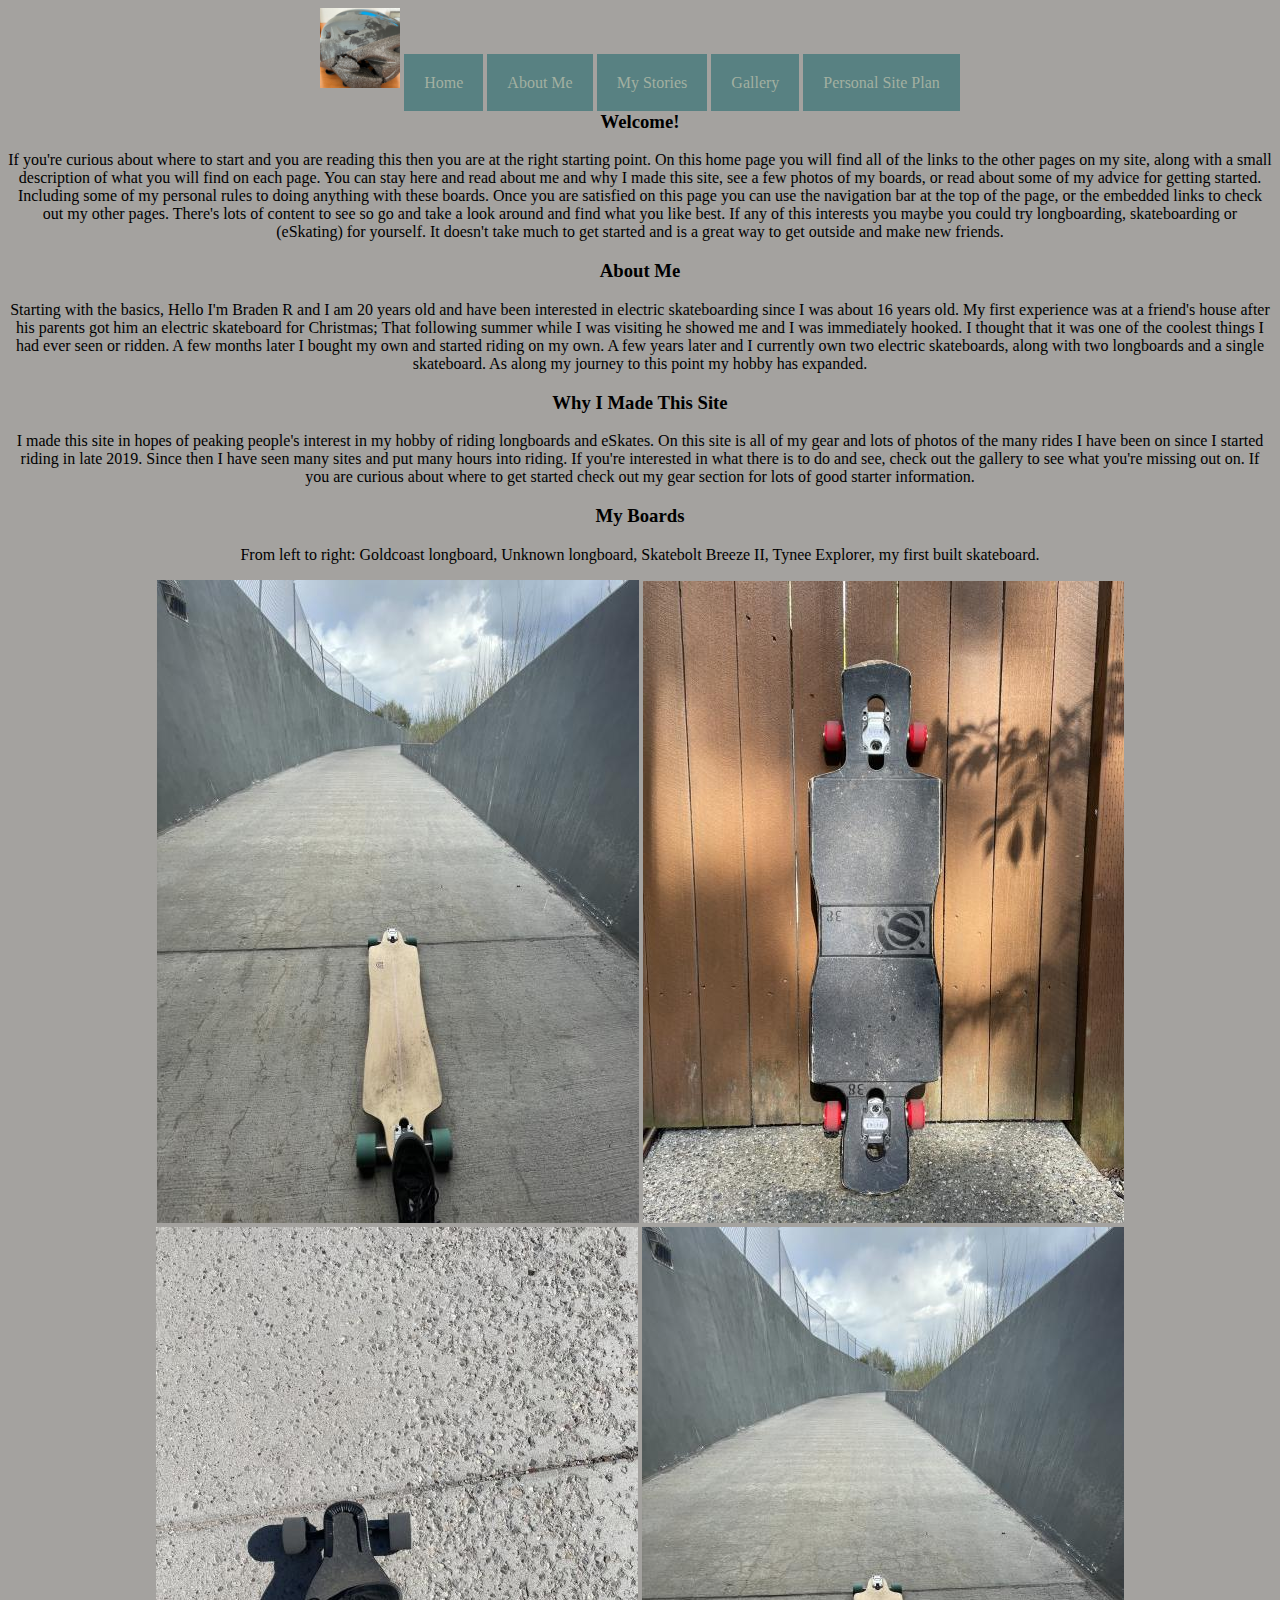
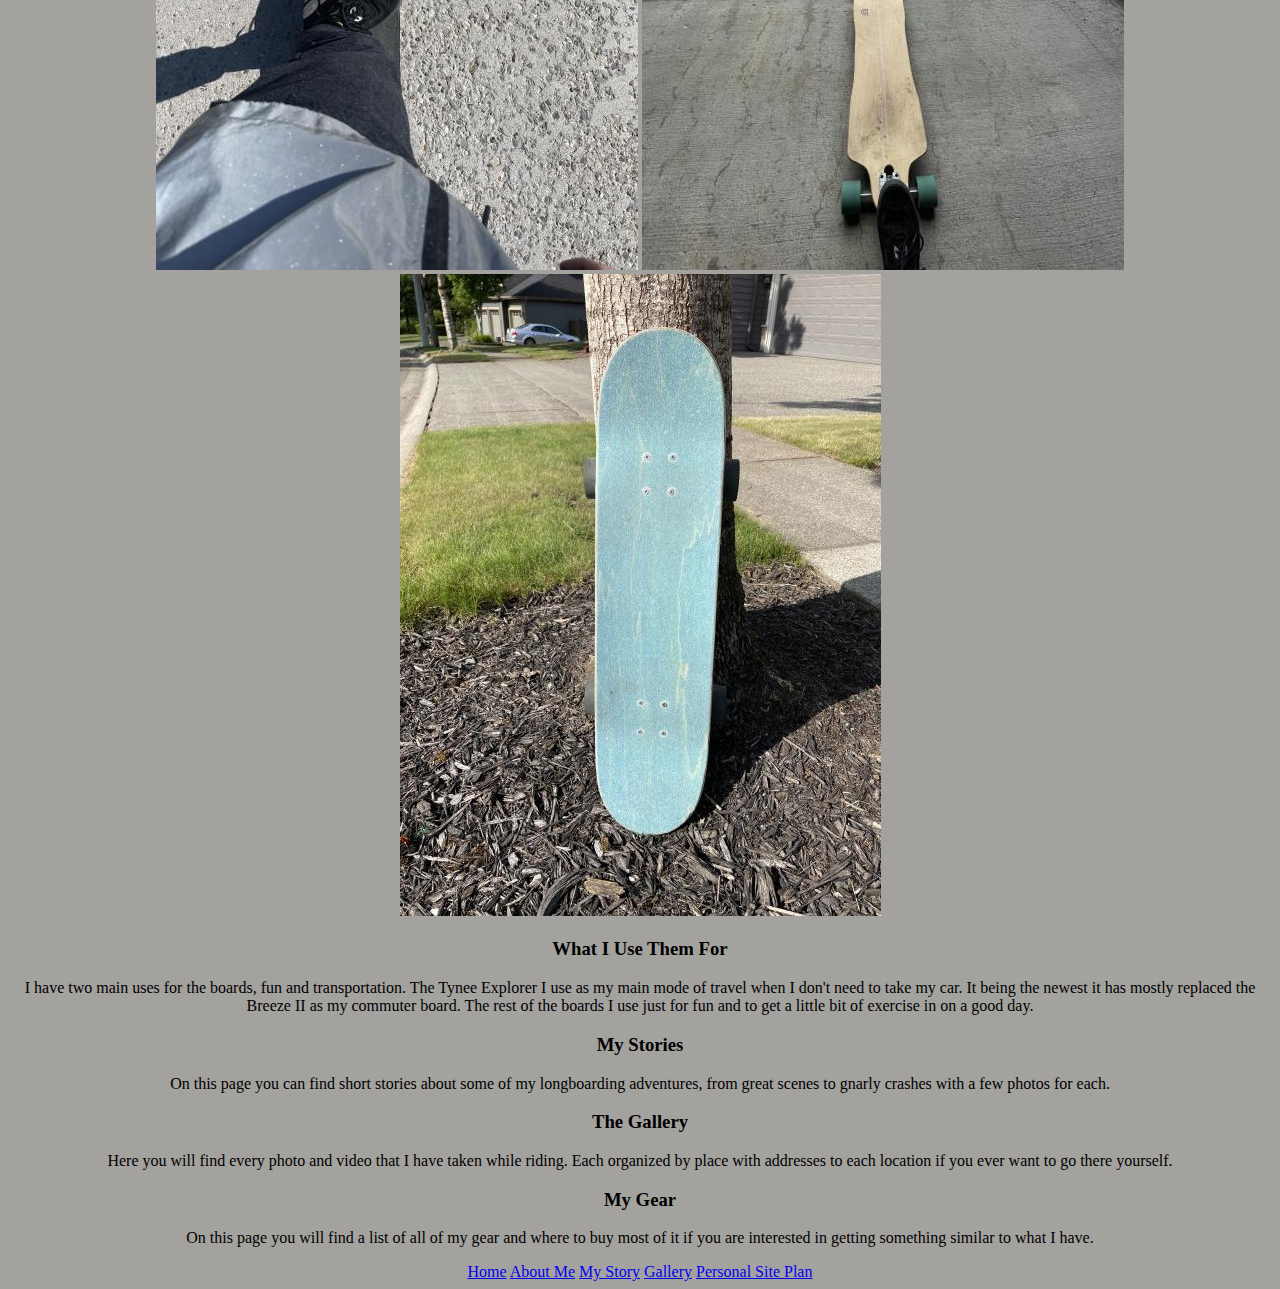
==== index.html @ 5a55450f "stuff" ====
<!DOCTYPE html>
<html lang="en">
<head>
    <meta charset="UTF-8">
    <meta http-equiv="X-UA-Compatible" content="IE=edge">
    <meta name="viewport" content="width=device-width, initial-scale=1.0">
    <title>Longboarding Adventures</title>
    <link type="text/css" rel="stylesheet" href="Styles/style.css">
</head>
<header>
    <nav> <!--Nav Bar at top of screen-->
        <img class="logo_img" src="images/helmetlogo.jpg" href="index.html">
        <a href="index.html" alt="Home">Home</a>
        <a href="aboutme.html" alt="About me">About Me</a>
        <a href="mystory.html" alt="My Story">My Stories</a>
        <a href="gallery.html" alt="Gallery">Gallery</a>
        <a href="personalsiteplan.html" alt="Personal Site Plan">Personal Site Plan</a>
    </nav>
</header>
<body> <!--body page with intro text and links to other main parts of the site-->
    <h3>Welcome!</h3>
    <p>If you're curious about where to start and you are reading this then you are at the right starting point. On this home page you will find all of the links to the other pages on my site, along with a small description of what you will find on each page. You can stay here and read about me and why I made this site, see a few photos of my boards, or read about some of my advice for getting started. Including some of my personal rules to doing anything with these boards. Once you are satisfied on this page you can use the navigation bar at the top of the page, or the embedded links to check out my other pages. There's lots of content to see so go and take a look around and find what you like best. If any of this interests you maybe you could try longboarding, skateboarding or (eSkating) for yourself. It doesn't take much to get started and is a great way to get outside and make new friends.</p>
    <h3>About Me</h3>
    <p>Starting with the basics, Hello I'm Braden R and I am 20 years old and have been interested in electric skateboarding since I was about 16 years old. My first experience was at a friend's house after his parents got him an electric skateboard for Christmas; That following summer while I was visiting he showed me and I was immediately hooked. I thought that it was one of the coolest things I had ever seen or ridden. A few months later I bought my own and started riding on my own. A few years later and I currently own two electric skateboards, along with two longboards and a single skateboard. As along my journey to this point my hobby has expanded.</p>
    <h3>Why I Made This Site</h3>
    <p>I made this site in hopes of peaking people's interest in my hobby of riding longboards and eSkates. On this site is all of my gear and lots of photos of the many rides I have been on since I started riding in late 2019. Since then I have seen many sites and put many hours into riding. If you're interested in what there is to do and see, check out the gallery to see what you're missing out on. If you are curious about where to get started check out my gear section for lots of good starter information.</p>
    <h3>My Boards</h3>
    <p>From left to right: Goldcoast longboard, Unknown longboard, Skatebolt Breeze II, Tynee Explorer, my first built skateboard.</p>
    <div id="board_imgs">
        <img class="board_img" src="images/goldcoast1.jpg" alt="Goldcoast longboard">
        <img class="board_img" src="images/blackboard1.jpg" alt="Black longboard">
        <img class="board_img" src="images/skatebolt1.jpg" alt="Skatebolt Breeze II">
        <img class="board_img" src="images/goldcoast1.jpg" alt="Tynee Explorer">
        <img class="board_img" src="images/blueboard1.jpg" alt="Blue longboard">

    </div>
    <h3>What I Use Them For</h3>
    <p>I have two main uses for the boards, fun and transportation. The Tynee Explorer I use as my main mode of travel when I don't need to take my car. It being the newest it has mostly replaced the Breeze II as my commuter board. The rest of the boards I use just for fun and to get a little bit of exercise in on a good day.</p>
    <h3 href="mystory.html">My Stories</h3>
    <p>On this page you can find short stories about some of my longboarding adventures, from great scenes to gnarly crashes with a few photos for each.</p>
    <h3><a href="gallery.html"></a>The Gallery</h3>
    <p>Here you will find every photo and video that I have taken while riding. Each organized by place with addresses to each location if you ever want to go there yourself.</p>
    <h3>My Gear</h3>
    <p>On this page you will find a list of all of my gear and where to buy most of it if you are interested in getting something similar to what I have.</p>
</body>
<footer>
    <nav> <!--Nav Bar at bottom of screen-->
        <a href="index.html" alt="Home">Home</a>
        <a href="aboutme.html" alt="About me">About Me</a>
        <a href="mystory.html" alt="My Story">My Story</a>
        <a href="gallery.html" alt="Gallery">Gallery</a>
        <a href="personalsiteplan.html" alt="Personal Site Plan">Personal Site Plan</a>
    </nav>
</footer>
</html>
---- Styles/style.css ----
* {
    text-align: center;
}
img.logo_img {
    max-width: 80px;
}
header a {
    display: flexbox;
    justify-content: space-evenly;
    padding: 20px;
    background-color: #588182;
    color: #A2B0A1;
    text-decoration: none;
    margin: 0 auto;
    min-width: 100px;
}
header a:hover {
    background-color: #A2B0A1;
    color: #588182;
}

body {
    background-color: #A4A29F;
}
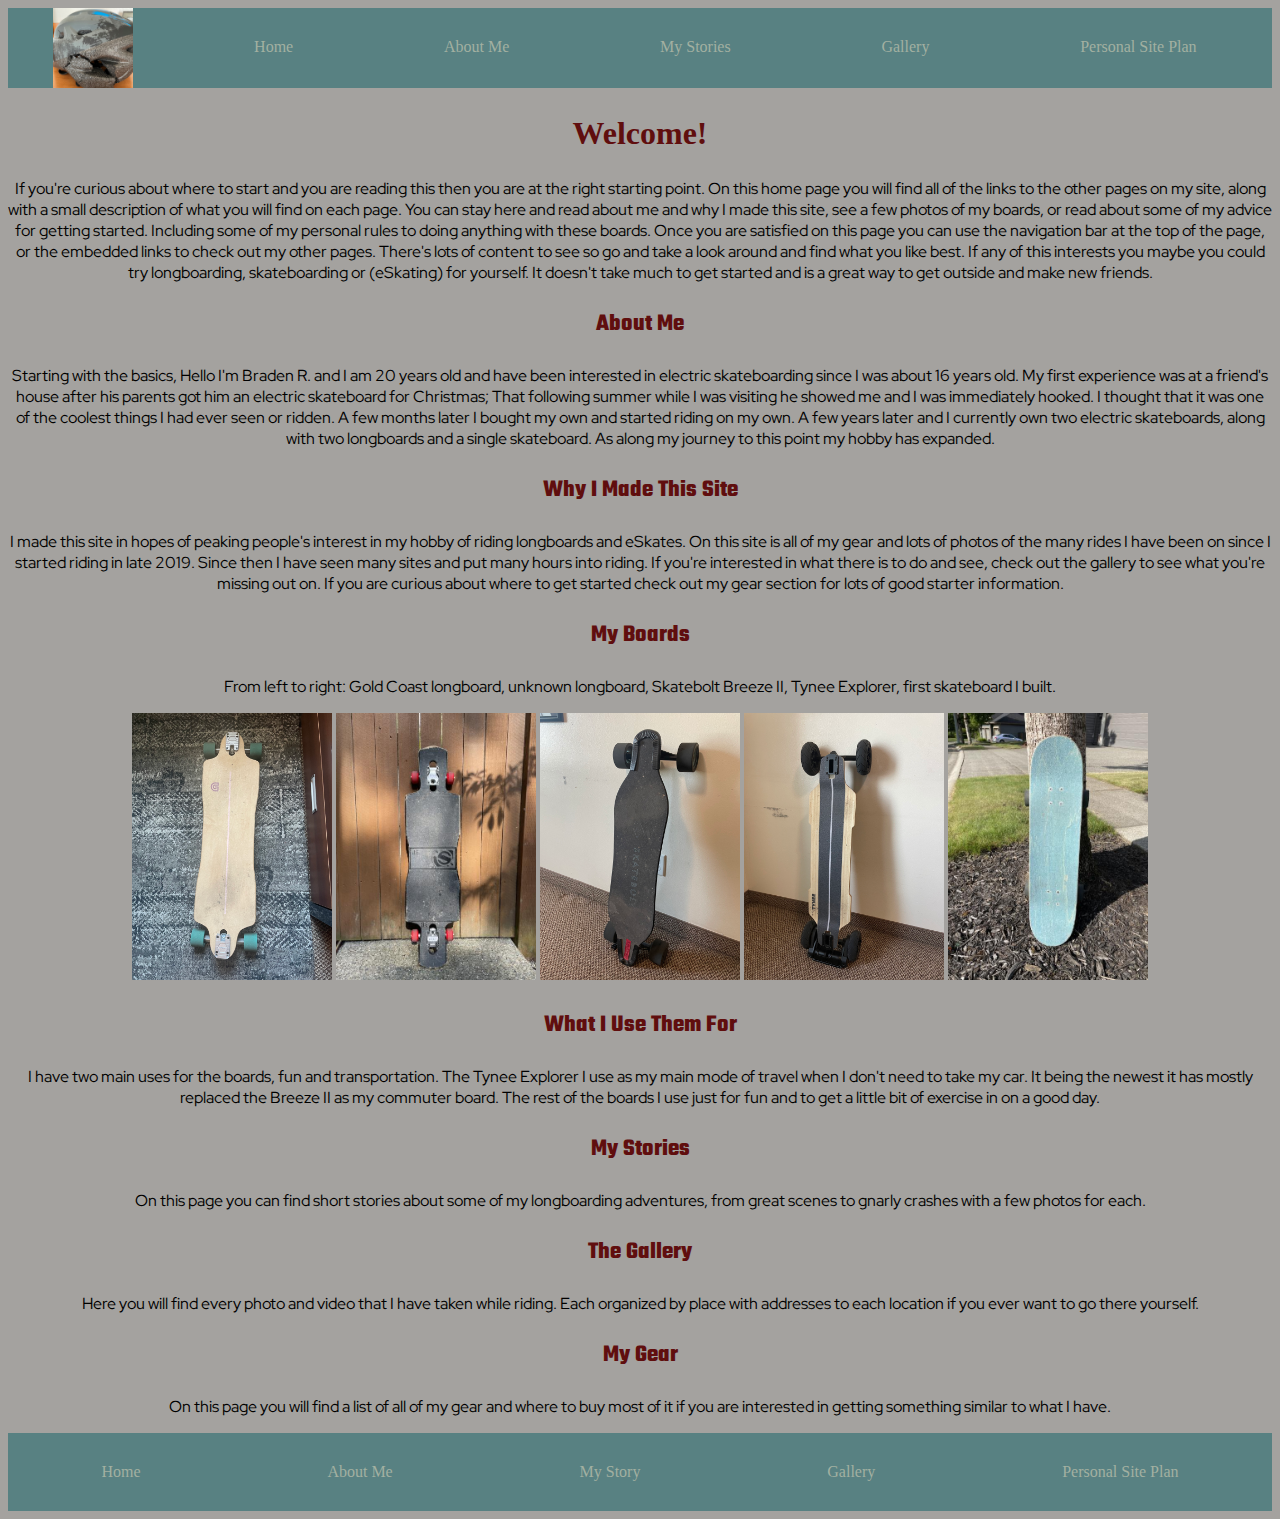
==== commit 75b688da: "stuff" ====
--- a/index.html
+++ b/index.html
@@ -18,21 +18,20 @@
     </nav>
 </header>
 <body> <!--body page with intro text and links to other main parts of the site-->
-    <h3>Welcome!</h3>
+    <h2>Welcome!</h2>
     <p>If you're curious about where to start and you are reading this then you are at the right starting point. On this home page you will find all of the links to the other pages on my site, along with a small description of what you will find on each page. You can stay here and read about me and why I made this site, see a few photos of my boards, or read about some of my advice for getting started. Including some of my personal rules to doing anything with these boards. Once you are satisfied on this page you can use the navigation bar at the top of the page, or the embedded links to check out my other pages. There's lots of content to see so go and take a look around and find what you like best. If any of this interests you maybe you could try longboarding, skateboarding or (eSkating) for yourself. It doesn't take much to get started and is a great way to get outside and make new friends.</p>
     <h3>About Me</h3>
-    <p>Starting with the basics, Hello I'm Braden R and I am 20 years old and have been interested in electric skateboarding since I was about 16 years old. My first experience was at a friend's house after his parents got him an electric skateboard for Christmas; That following summer while I was visiting he showed me and I was immediately hooked. I thought that it was one of the coolest things I had ever seen or ridden. A few months later I bought my own and started riding on my own. A few years later and I currently own two electric skateboards, along with two longboards and a single skateboard. As along my journey to this point my hobby has expanded.</p>
+    <p>Starting with the basics, Hello I'm Braden R. and I am 20 years old and have been interested in electric skateboarding since I was about 16 years old. My first experience was at a friend's house after his parents got him an electric skateboard for Christmas; That following summer while I was visiting he showed me and I was immediately hooked. I thought that it was one of the coolest things I had ever seen or ridden. A few months later I bought my own and started riding on my own. A few years later and I currently own two electric skateboards, along with two longboards and a single skateboard. As along my journey to this point my hobby has expanded.</p>
     <h3>Why I Made This Site</h3>
     <p>I made this site in hopes of peaking people's interest in my hobby of riding longboards and eSkates. On this site is all of my gear and lots of photos of the many rides I have been on since I started riding in late 2019. Since then I have seen many sites and put many hours into riding. If you're interested in what there is to do and see, check out the gallery to see what you're missing out on. If you are curious about where to get started check out my gear section for lots of good starter information.</p>
     <h3>My Boards</h3>
-    <p>From left to right: Goldcoast longboard, Unknown longboard, Skatebolt Breeze II, Tynee Explorer, my first built skateboard.</p>
+    <p>From left to right: Gold Coast longboard, unknown longboard, Skatebolt Breeze II, Tynee Explorer, first skateboard I built.</p>
     <div id="board_imgs">
         <img class="board_img" src="images/goldcoast1.jpg" alt="Goldcoast longboard">
         <img class="board_img" src="images/blackboard1.jpg" alt="Black longboard">
         <img class="board_img" src="images/skatebolt1.jpg" alt="Skatebolt Breeze II">
-        <img class="board_img" src="images/goldcoast1.jpg" alt="Tynee Explorer">
+        <img class="board_img" src="images/tyneeexplorer1.jpg" alt="Tynee Explorer">
         <img class="board_img" src="images/blueboard1.jpg" alt="Blue longboard">
-
     </div>
     <h3>What I Use Them For</h3>
     <p>I have two main uses for the boards, fun and transportation. The Tynee Explorer I use as my main mode of travel when I don't need to take my car. It being the newest it has mostly replaced the Breeze II as my commuter board. The rest of the boards I use just for fun and to get a little bit of exercise in on a good day.</p>
--- a/Styles/style.css
+++ b/Styles/style.css
@@ -1,24 +1,48 @@
+  @import url('https://fonts.googleapis.com/css2?family=Teko:wght@600&display=swap');
+  @import url('https://fonts.googleapis.com/css2?family=Red+Hat+Display:wght@600&family=Teko:wght@600&display=swap');
+
 * {
     text-align: center;
 }
 img.logo_img {
-    max-width: 80px;
+    max-height: 80px;
 }
-header a {
-    display: flexbox;
-    justify-content: space-evenly;
-    padding: 20px;
+nav{
+    display: flex;
+    justify-content: space-around;
     background-color: #588182;
+ }
+ nav a {
+    text-decoration: none;
     color: #A2B0A1;
-    text-decoration: none;
-    margin: 0 auto;
-    min-width: 100px;
-}
-header a:hover {
+ }
+header a:hover, footer a:hover{
     background-color: #A2B0A1;
     color: #588182;
 }
 
+header a, footer a{
+padding: 30px;
+background-color: #588182;
+}
+
+h2 {
+    color: #600E0E;
+    font-size: 2em;;
+}
 body {
     background-color: #A4A29F;
+}
+
+body img.board_img {
+    max-width: 200px;
+}
+
+h3{
+    font-size: 1.5em;
+    color: #600E0E;
+    font-family: 'Teko', sans-serif;
+}
+p {
+    font-family: 'Red Hat Display', sans-serif;
 }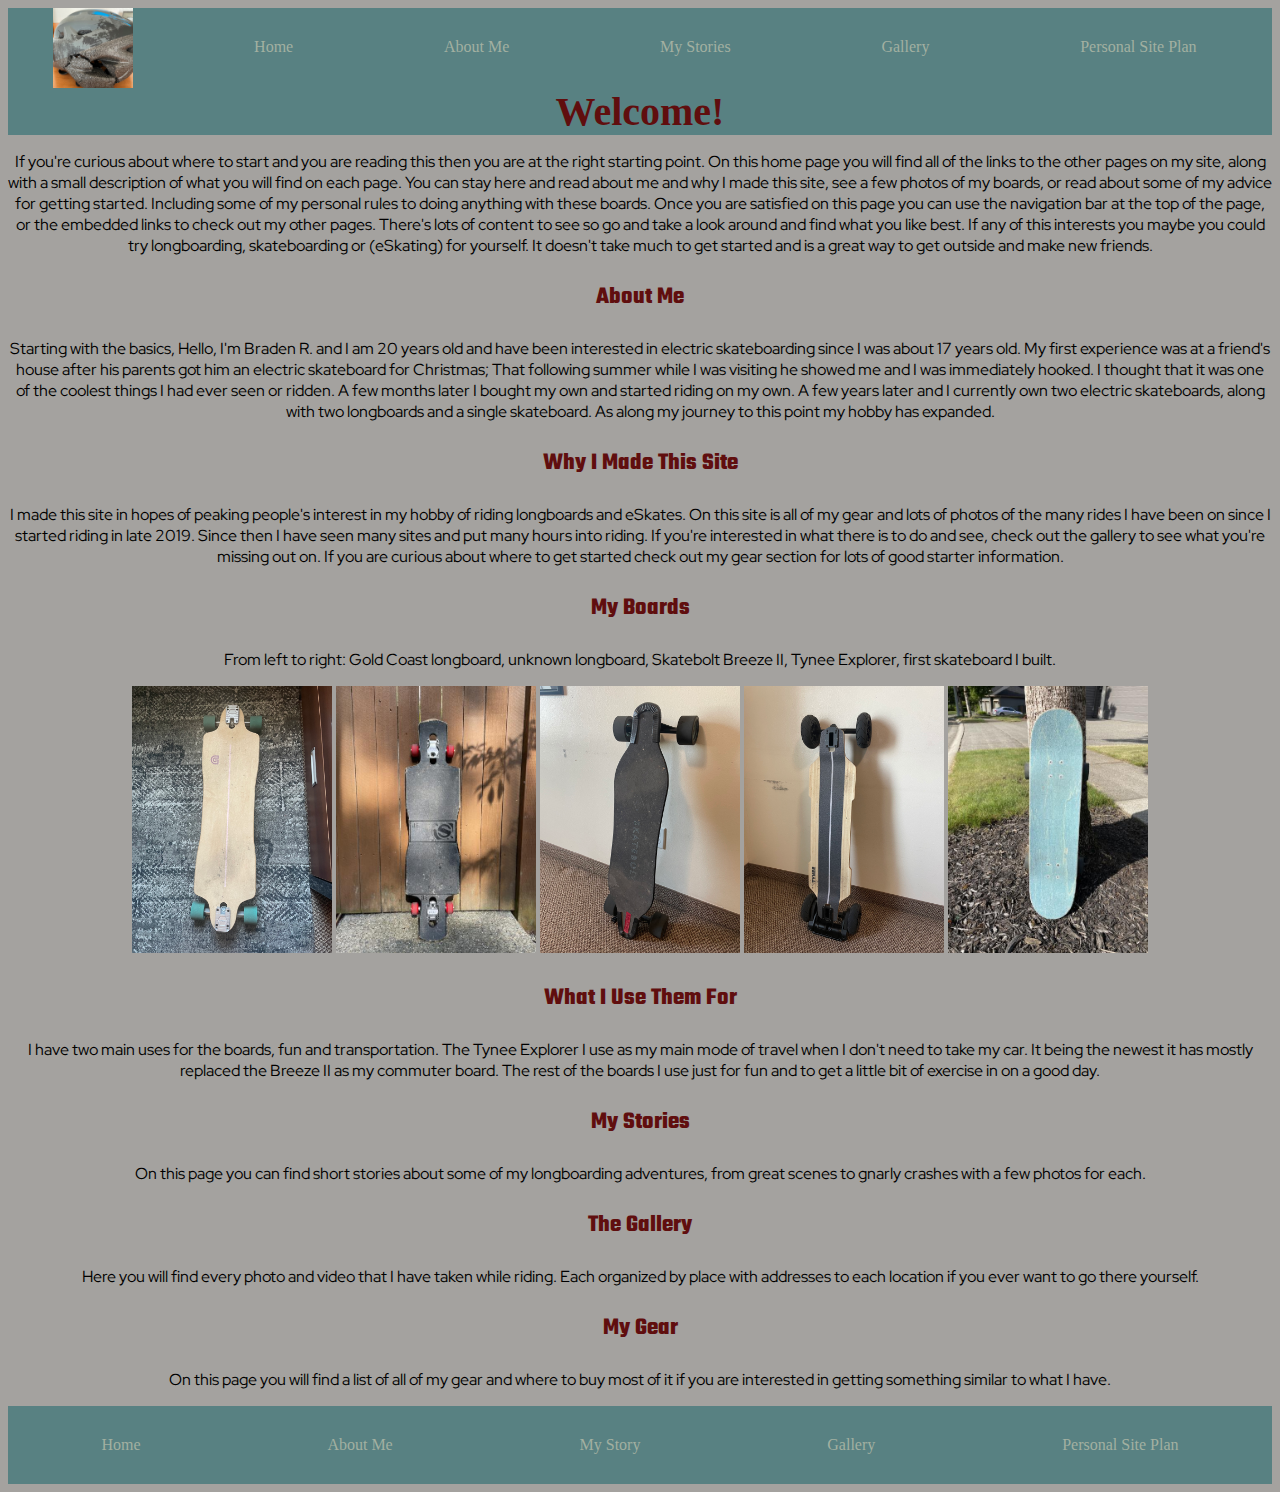
==== commit 27181228: "html" ====
--- a/index.html
+++ b/index.html
@@ -18,10 +18,10 @@
     </nav>
 </header>
 <body> <!--body page with intro text and links to other main parts of the site-->
-    <h2>Welcome!</h2>
+    <h1>Welcome!</h1>
     <p>If you're curious about where to start and you are reading this then you are at the right starting point. On this home page you will find all of the links to the other pages on my site, along with a small description of what you will find on each page. You can stay here and read about me and why I made this site, see a few photos of my boards, or read about some of my advice for getting started. Including some of my personal rules to doing anything with these boards. Once you are satisfied on this page you can use the navigation bar at the top of the page, or the embedded links to check out my other pages. There's lots of content to see so go and take a look around and find what you like best. If any of this interests you maybe you could try longboarding, skateboarding or (eSkating) for yourself. It doesn't take much to get started and is a great way to get outside and make new friends.</p>
     <h3>About Me</h3>
-    <p>Starting with the basics, Hello I'm Braden R. and I am 20 years old and have been interested in electric skateboarding since I was about 16 years old. My first experience was at a friend's house after his parents got him an electric skateboard for Christmas; That following summer while I was visiting he showed me and I was immediately hooked. I thought that it was one of the coolest things I had ever seen or ridden. A few months later I bought my own and started riding on my own. A few years later and I currently own two electric skateboards, along with two longboards and a single skateboard. As along my journey to this point my hobby has expanded.</p>
+    <p>Starting with the basics, Hello, I'm Braden R. and I am 20 years old and have been interested in electric skateboarding since I was about 17 years old. My first experience was at a friend's house after his parents got him an electric skateboard for Christmas; That following summer while I was visiting he showed me and I was immediately hooked. I thought that it was one of the coolest things I had ever seen or ridden. A few months later I bought my own and started riding on my own. A few years later and I currently own two electric skateboards, along with two longboards and a single skateboard. As along my journey to this point my hobby has expanded.</p>
     <h3>Why I Made This Site</h3>
     <p>I made this site in hopes of peaking people's interest in my hobby of riding longboards and eSkates. On this site is all of my gear and lots of photos of the many rides I have been on since I started riding in late 2019. Since then I have seen many sites and put many hours into riding. If you're interested in what there is to do and see, check out the gallery to see what you're missing out on. If you are curious about where to get started check out my gear section for lots of good starter information.</p>
     <h3>My Boards</h3>
--- a/Styles/style.css
+++ b/Styles/style.css
@@ -26,9 +26,11 @@
 background-color: #588182;
 }
 
-h2 {
+h1 {
     color: #600E0E;
-    font-size: 2em;;
+    background-color: #588182;
+    font-size: 2.5em;
+    margin: 0 auto;
 }
 body {
     background-color: #A4A29F;
@@ -45,4 +47,10 @@
 }
 p {
     font-family: 'Red Hat Display', sans-serif;
+}
+
+
+
+div#snoho_trail img, div#if_greenbelt img{
+    max-width: 750px;
 }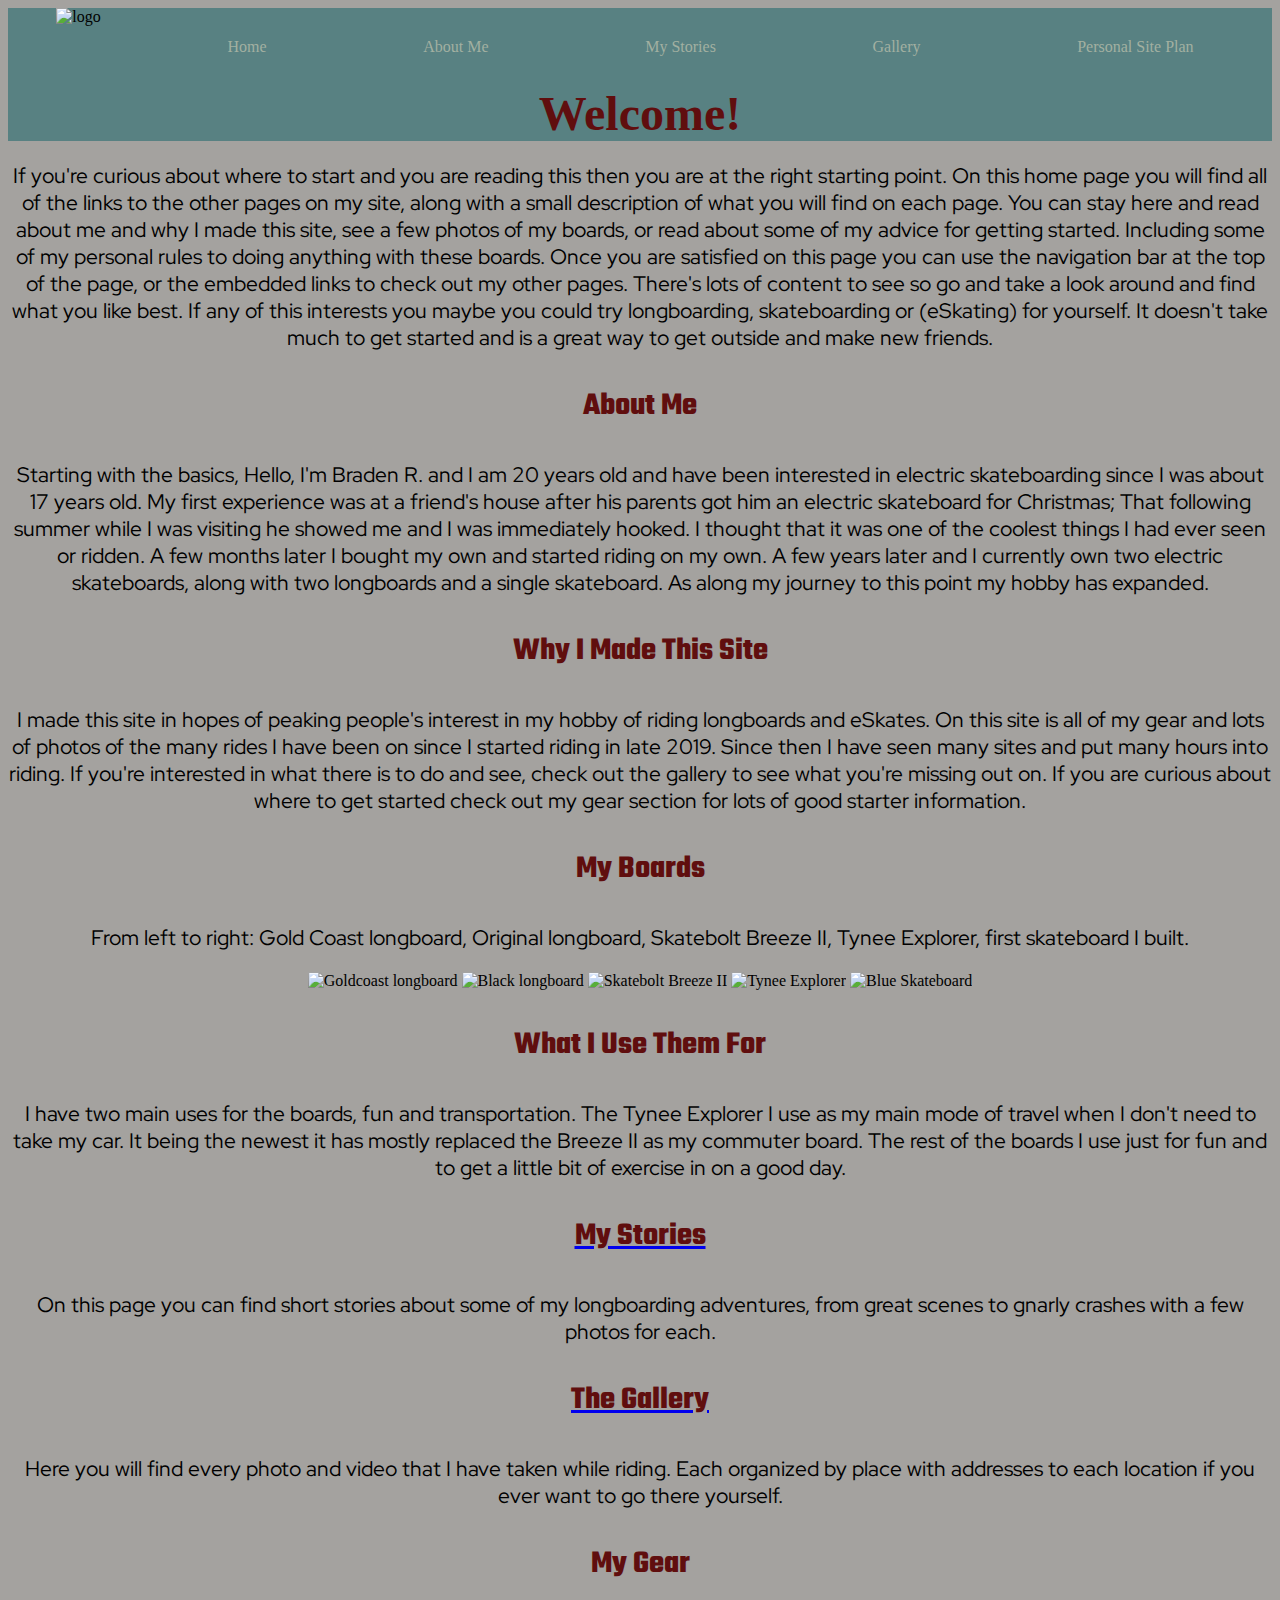
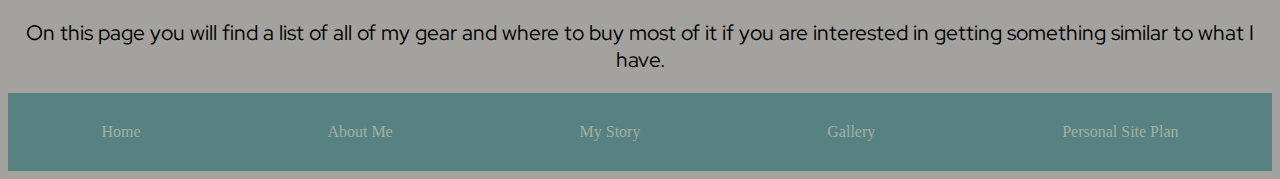
==== commit 25223a15: "original" ====
--- a/index.html
+++ b/index.html
@@ -7,17 +7,18 @@
     <title>Longboarding Adventures</title>
     <link type="text/css" rel="stylesheet" href="Styles/style.css">
 </head>
-<header>
-    <nav> <!--Nav Bar at top of screen-->
-        <img class="logo_img" src="images/helmetlogo.jpg" href="index.html">
-        <a href="index.html" alt="Home">Home</a>
-        <a href="aboutme.html" alt="About me">About Me</a>
-        <a href="mystory.html" alt="My Story">My Stories</a>
-        <a href="gallery.html" alt="Gallery">Gallery</a>
-        <a href="personalsiteplan.html" alt="Personal Site Plan">Personal Site Plan</a>
-    </nav>
-</header>
-<body> <!--body page with intro text and links to other main parts of the site-->
+
+<body> <!--Body page with welcome text, header and footer-->
+    <header> <!--Header  with Logo and Nav Bar-->
+        <nav> <!--Nav Bar at top of screen-->
+            <img class="logo_img" src="images/Other/helmetlogo.jpg" alt="logo">
+            <a href="index.html">Home</a>
+            <a href="aboutme.html">About Me</a>
+            <a href="mystory.html">My Stories</a>
+            <a href="gallery.html">Gallery</a>
+            <a href="personalsiteplan.html">Personal Site Plan</a>
+        </nav>
+    </header>
     <h1>Welcome!</h1>
     <p>If you're curious about where to start and you are reading this then you are at the right starting point. On this home page you will find all of the links to the other pages on my site, along with a small description of what you will find on each page. You can stay here and read about me and why I made this site, see a few photos of my boards, or read about some of my advice for getting started. Including some of my personal rules to doing anything with these boards. Once you are satisfied on this page you can use the navigation bar at the top of the page, or the embedded links to check out my other pages. There's lots of content to see so go and take a look around and find what you like best. If any of this interests you maybe you could try longboarding, skateboarding or (eSkating) for yourself. It doesn't take much to get started and is a great way to get outside and make new friends.</p>
     <h3>About Me</h3>
@@ -25,30 +26,32 @@
     <h3>Why I Made This Site</h3>
     <p>I made this site in hopes of peaking people's interest in my hobby of riding longboards and eSkates. On this site is all of my gear and lots of photos of the many rides I have been on since I started riding in late 2019. Since then I have seen many sites and put many hours into riding. If you're interested in what there is to do and see, check out the gallery to see what you're missing out on. If you are curious about where to get started check out my gear section for lots of good starter information.</p>
     <h3>My Boards</h3>
-    <p>From left to right: Gold Coast longboard, unknown longboard, Skatebolt Breeze II, Tynee Explorer, first skateboard I built.</p>
+    <p>From left to right: Gold Coast longboard, Original longboard, Skatebolt Breeze II, Tynee Explorer, first skateboard I built.</p>
     <div id="board_imgs">
-        <img class="board_img" src="images/goldcoast1.jpg" alt="Goldcoast longboard">
-        <img class="board_img" src="images/blackboard1.jpg" alt="Black longboard">
-        <img class="board_img" src="images/skatebolt1.jpg" alt="Skatebolt Breeze II">
-        <img class="board_img" src="images/tyneeexplorer1.jpg" alt="Tynee Explorer">
-        <img class="board_img" src="images/blueboard1.jpg" alt="Blue longboard">
+        <img class="board_img" src="images/Boards/goldcoast1.jpg" alt="Goldcoast longboard">
+        <img class="board_img" src="images/Boards/blackboard1.jpg" alt="Black longboard">
+        <img class="board_img" src="images/Boards/skatebolt1.jpg" alt="Skatebolt Breeze II">
+        <img class="board_img" src="images/Boards/tyneeexplorer1.jpg" alt="Tynee Explorer">
+        <img class="board_img" src="images/Boards/blueboard1.jpg" alt="Blue Skateboard">
     </div>
     <h3>What I Use Them For</h3>
     <p>I have two main uses for the boards, fun and transportation. The Tynee Explorer I use as my main mode of travel when I don't need to take my car. It being the newest it has mostly replaced the Breeze II as my commuter board. The rest of the boards I use just for fun and to get a little bit of exercise in on a good day.</p>
-    <h3 href="mystory.html">My Stories</h3>
+    <a href="mystory.html"><h3>My Stories</h3></a>
     <p>On this page you can find short stories about some of my longboarding adventures, from great scenes to gnarly crashes with a few photos for each.</p>
-    <h3><a href="gallery.html"></a>The Gallery</h3>
+    <a href="gallery.html"><h3>The Gallery</h3></a>
     <p>Here you will find every photo and video that I have taken while riding. Each organized by place with addresses to each location if you ever want to go there yourself.</p>
     <h3>My Gear</h3>
     <p>On this page you will find a list of all of my gear and where to buy most of it if you are interested in getting something similar to what I have.</p>
+    <footer> <!--Footer with Nav area-->
+        <nav> <!--Nav Bar at bottom of screen-->
+            <a href="index.html">Home</a>
+            <a href="aboutme.html">About Me</a>
+            <a href="mystory.html">My Story</a>
+            <a href="gallery.html">Gallery</a>
+            <a href="personalsiteplan.html">Personal Site Plan</a>
+        </nav>
+    </footer>
 </body>
-<footer>
-    <nav> <!--Nav Bar at bottom of screen-->
-        <a href="index.html" alt="Home">Home</a>
-        <a href="aboutme.html" alt="About me">About Me</a>
-        <a href="mystory.html" alt="My Story">My Story</a>
-        <a href="gallery.html" alt="Gallery">Gallery</a>
-        <a href="personalsiteplan.html" alt="Personal Site Plan">Personal Site Plan</a>
-    </nav>
-</footer>
+
+
 </html>--- a/Styles/style.css
+++ b/Styles/style.css
@@ -1,56 +1,155 @@
-  @import url('https://fonts.googleapis.com/css2?family=Teko:wght@600&display=swap');
-  @import url('https://fonts.googleapis.com/css2?family=Red+Hat+Display:wght@600&family=Teko:wght@600&display=swap');
+@import url('https://fonts.googleapis.com/css2?family=Teko:wght@600&display=swap');
+@import url('https://fonts.googleapis.com/css2?family=Red+Hat+Display:wght@600&family=Teko:wght@600&display=swap');
 
-* {
-    text-align: center;
+* { /*text align center for all text*/
+  text-align: center;
 }
-img.logo_img {
-    max-height: 80px;
+img.logo_img { /*logo sizing*/
+  max-height: 80px;
 }
-nav{
-    display: flex;
-    justify-content: space-around;
-    background-color: #588182;
- }
- nav a {
-    text-decoration: none;
-    color: #A2B0A1;
- }
-header a:hover, footer a:hover{
-    background-color: #A2B0A1;
-    color: #588182;
+nav{ /*nav display, justification and color*/
+  display: flex;
+  justify-content: space-around;
+  background-color: #588182;
 }
-
-header a, footer a{
+nav a { /*nav  link color and text dec removal*/
+  text-decoration: none;
+  color: #A2B0A1;
+}
+header a:hover, footer a:hover{ /*header/footer hover color*/
+  background-color: #A2B0A1;
+  color: #588182;
+}
+header a, footer a { /*header/footer padding and color*/
 padding: 30px;
 background-color: #588182;
 }
 
-h1 {
-    color: #600E0E;
-    background-color: #588182;
-    font-size: 2.5em;
-    margin: 0 auto;
+h1 { /*h1 coloring, fontsize, margin*/
+  color: #600E0E;
+  background-color: #588182;
+  font-size: 3em;
+  margin: 0 auto;
 }
-body {
-    background-color: #A4A29F;
+h3 { /*h3 font, size, color*/
+  font-size: 2em;
+  color: #600E0E;
+  font-family: 'Teko', sans-serif;
+}
+p { /*p font, size*/
+  font-family: 'Red Hat Display', sans-serif;
+  font-size: 1.3em;
 }
 
-body img.board_img {
-    max-width: 200px;
+body { /*body background color*/
+  background-color: #A4A29F;
 }
 
-h3{
-    font-size: 1.5em;
-    color: #600E0E;
-    font-family: 'Teko', sans-serif;
-}
-p {
-    font-family: 'Red Hat Display', sans-serif;
+body img.board_img { /*front page skateboaord img sizing*/
+  max-width: 200px;
 }
 
 
+/*My Story CSS */
+div.gallery_grid { /*grid row and column sizing*/
+  display: grid;
+  grid-template-rows: repeat(6, calc(100/6));
+  grid-template-columns: repeat(2, 1fr);
 
-div#snoho_trail img, div#if_greenbelt img{
-    max-width: 750px;
-}+}
+div.gallery_grid h3, div.gallery_grid p { /*grid text placement and sizing*/
+  grid-column: 2/3;
+  grid-row: 1/2;
+  max-width: 35em;
+}
+/*Begin Grid Image Placemet*/
+div.gallery_grid img {
+  max-width: 35em;
+  grid-column: 1/2;
+  padding: 20px;
+  justify-self: center;
+}
+img.selfie {
+  grid-row: 1/2;
+  background-color: #600E0E;
+}
+img.street {
+  grid-row: 2/3;
+  background-color: #588182;
+}
+img.hospital_img {
+  grid-row: 3/4;
+  background-color: #600E0E;
+}
+img.after_bath {
+  grid-row: 4/5;
+  background-color: #588182;
+  filter: blur(20px);
+}
+img.after_bath:hover{
+  filter: none;
+}
+img.foll_months {
+  grid-row: 5/6;
+  background-color: #600E0E;
+}
+img.tynee_board {
+  grid-row: 6/7;
+  background-color: #588182;
+}
+/*End Grid Image Placement*/
+
+/*Begin Grid Text PLacement*/
+div.gallery_grid p {
+  grid-column: 2/3;
+  padding: 20px;
+}
+div.gallery_grid h3 {
+  grid-column: 2/3;
+}
+div.p1{
+  justify-self: center;
+  background-color: #588182;
+}
+div.p2{
+  justify-self: center;
+
+}
+div.p3{
+  justify-self: center;
+  background-color: #588182;
+}
+div.p4{
+  justify-self: center;
+
+}
+div.p5{
+  justify-self: center;
+  background-color: #588182;
+}
+div.p6{
+  justify-self: center;
+
+}
+/*End Grid Text Placement*/
+/*End My Story Grid CSS*/
+
+/*Gallery CSS Start*/
+img.warning {
+  display: inline;
+  max-width: 300px;
+  margin-top: 200px;
+  margin-bottom: 200px;
+  background-color: #600E0E;
+  border-radius: 2em;
+}
+div.crash_photos {
+  margin-top: 100px;
+}
+
+div#snoho_trail img, div#if_greenbelt img, div.tr_trail img, div.rsc_trail img, div.crash_photos img, div.crash_photos img, div.sc_busloop img{
+  max-width: 30%;
+  padding: 1%;
+  border-radius: 40px;
+}
+/*Gallery CSS End*/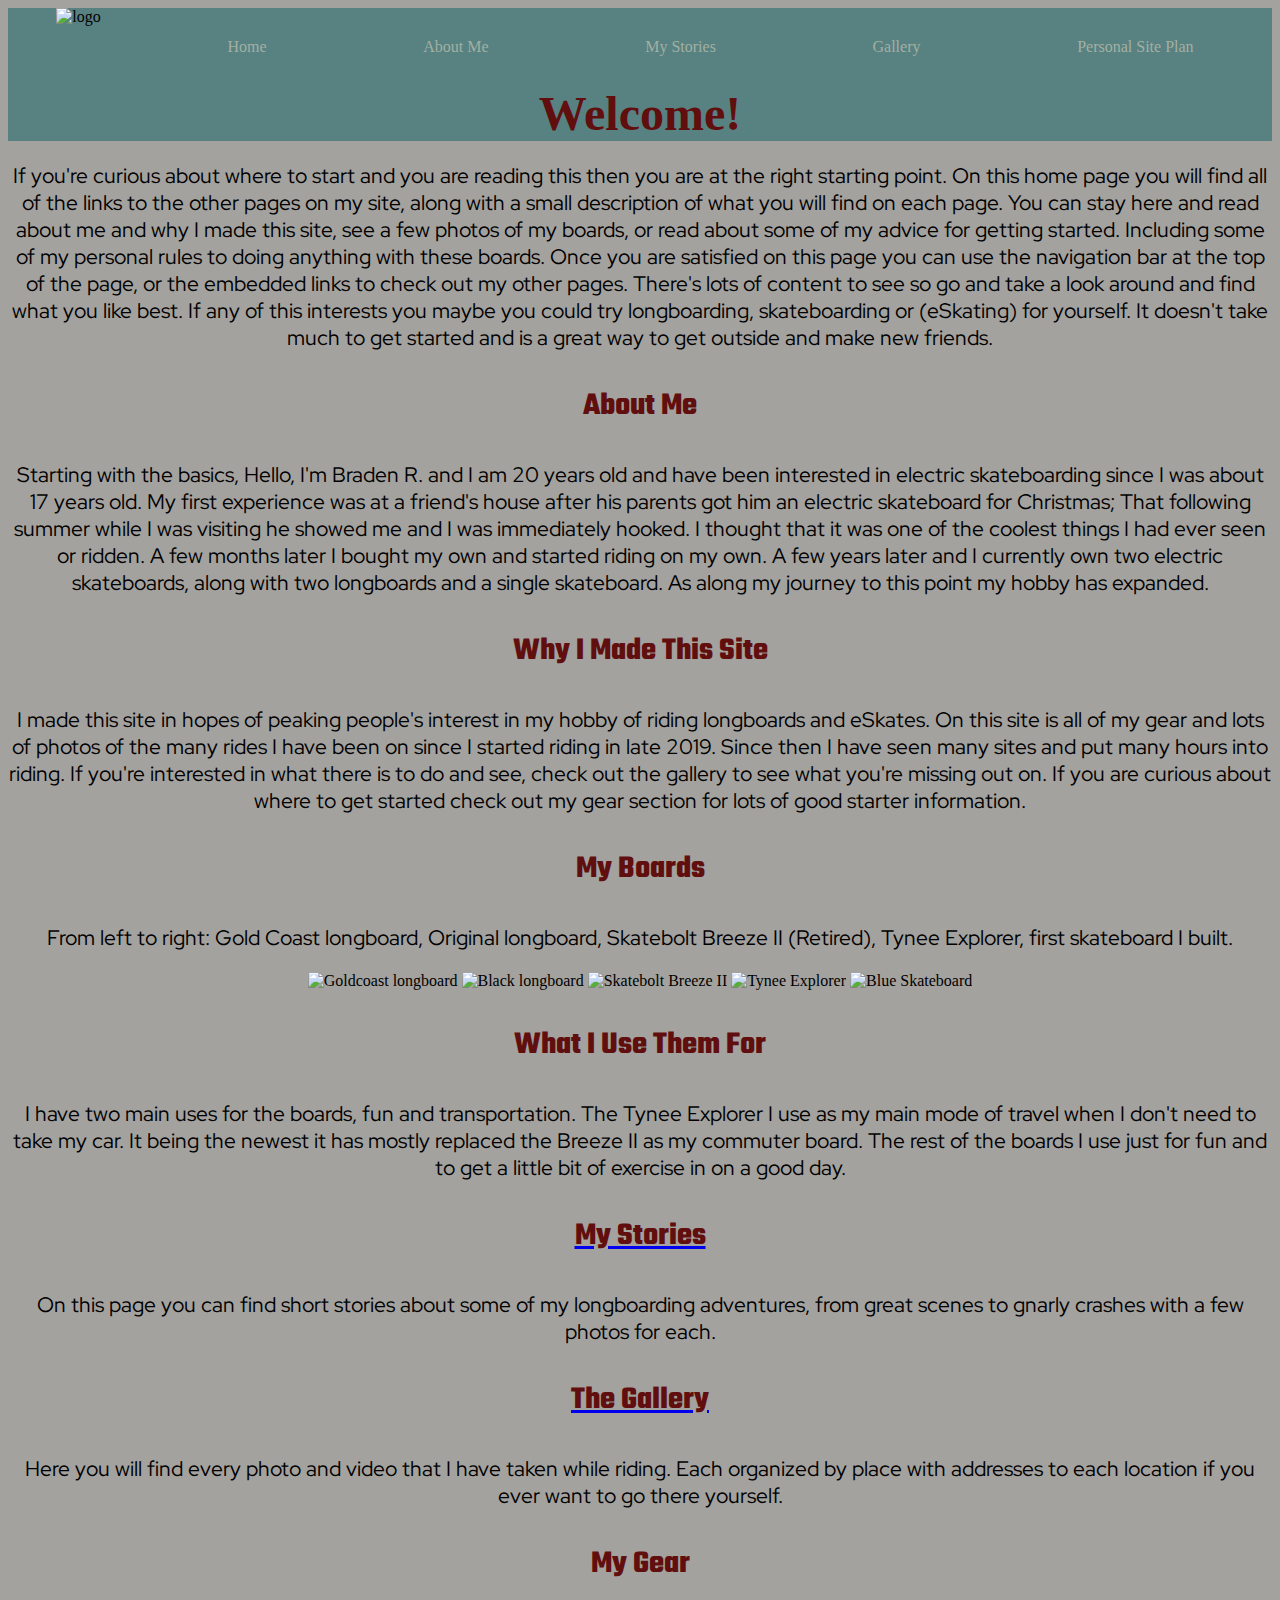
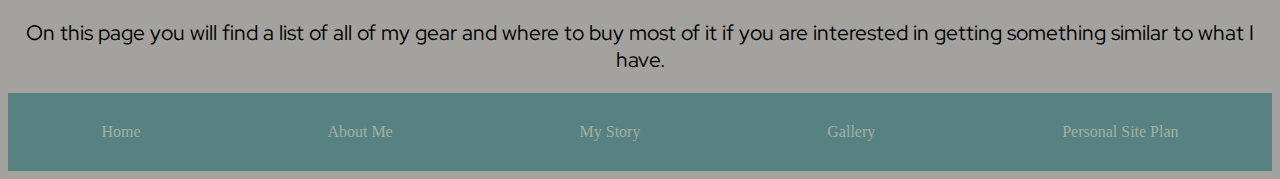
==== commit 4e03458f: "Merge branch 'master' of https://github.com/UnwilledMars/Longboardingsite" ====
--- a/index.html
+++ b/index.html
@@ -26,7 +26,7 @@
     <h3>Why I Made This Site</h3>
     <p>I made this site in hopes of peaking people's interest in my hobby of riding longboards and eSkates. On this site is all of my gear and lots of photos of the many rides I have been on since I started riding in late 2019. Since then I have seen many sites and put many hours into riding. If you're interested in what there is to do and see, check out the gallery to see what you're missing out on. If you are curious about where to get started check out my gear section for lots of good starter information.</p>
     <h3>My Boards</h3>
-    <p>From left to right: Gold Coast longboard, Original longboard, Skatebolt Breeze II, Tynee Explorer, first skateboard I built.</p>
+    <p>From left to right: Gold Coast longboard, Original longboard, Skatebolt Breeze II (Retired), Tynee Explorer, first skateboard I built.</p>
     <div id="board_imgs">
         <img class="board_img" src="images/Boards/goldcoast1.jpg" alt="Goldcoast longboard">
         <img class="board_img" src="images/Boards/blackboard1.jpg" alt="Black longboard">
--- a/Styles/style.css
+++ b/Styles/style.css
@@ -46,7 +46,7 @@
 }
 
 body img.board_img { /*front page skateboaord img sizing*/
-  max-width: 200px;
+  max-width: 300px;
 }
 
 
@@ -152,4 +152,43 @@
   padding: 1%;
   border-radius: 40px;
 }
-/*Gallery CSS End*/+/*Gallery CSS End*/
+
+
+
+
+/*Smaller Screen Css*/
+@media screen and (max-width: 1104px) {
+ 
+
+div#snoho_trail img, div#if_greenbelt img, div.tr_trail img, div.rsc_trail img, div.crash_photos img, div.crash_photos img, div.sc_busloop img{
+  max-width: 100%;
+  border-radius: 40px;
+}
+ h1 {
+  font-size: 2em; 
+ }
+ p {
+  font-size: 1em;
+ }
+  div.gallery_grid img {
+  max-width: 100%;
+  padding: 10px;
+}
+div.gallery_grid p {
+  font-size: small;
+  padding: 20px;
+}
+}
+
+@media screen and (max-width: 600px) {
+
+  img.logo_img { /*logo sizing*/
+    max-height: 20px;
+  }
+
+  header a, footer a { /*header/footer padding and color*/
+    padding: 0px;
+    background-color: #588182;
+    }
+  }